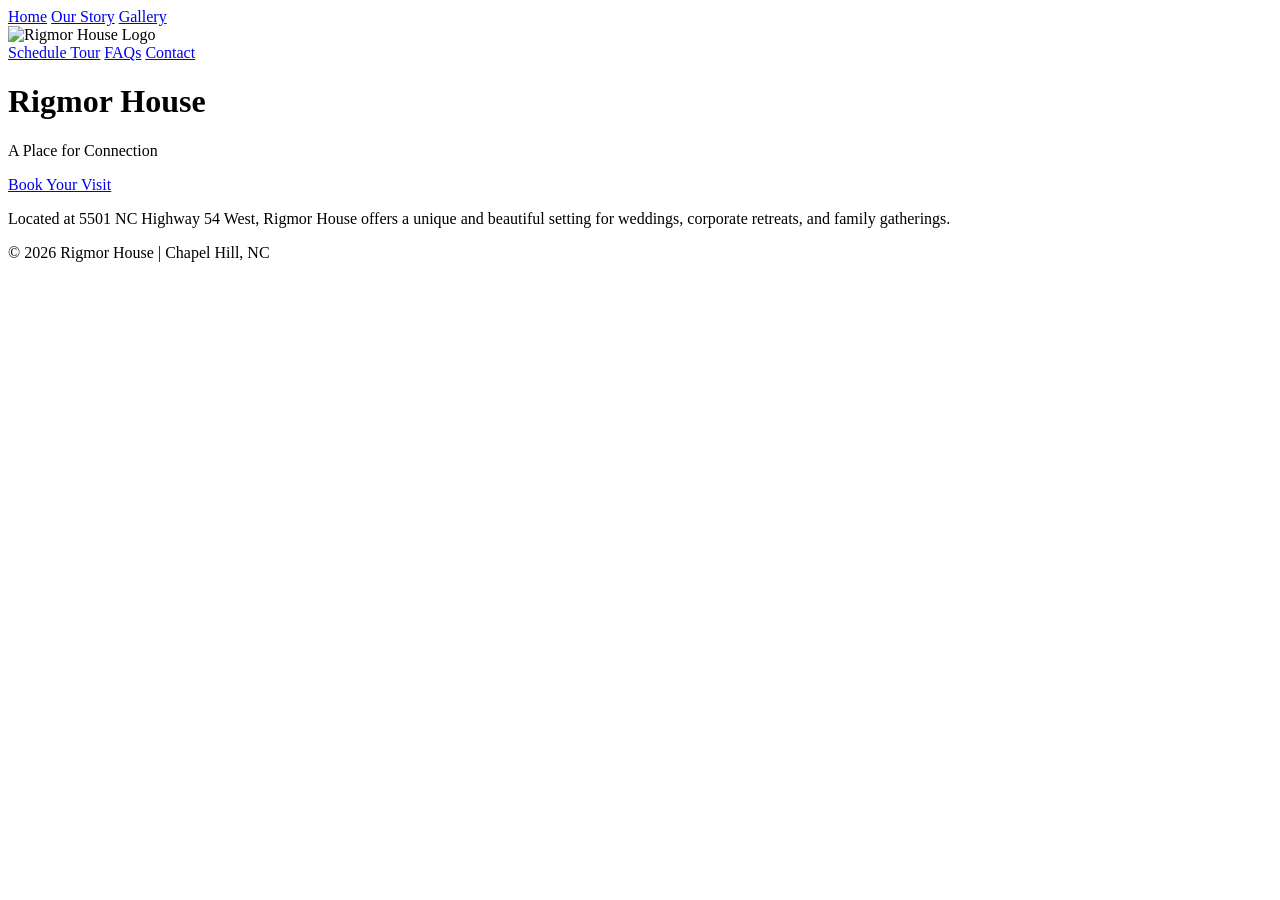
==== index.html @ cc841fc0 "home" ====
<!DOCTYPE html>
<html lang="en">
<head>
    <meta charset="UTF-8">
    <meta name="viewport" content="width=device-width, initial-scale=1.0">
    <title>Rigmor House | Event Center</title>
    <link rel="stylesheet" href="style.css">
</head>
<body>
    <nav class="navbar">
        <div class="nav-section left">
            <a href="index.html">Home</a>
            <a href="story.html">Our Story</a>
            <a href="gallery.html">Gallery</a>
        </div>

        <div class="nav-logo">
            <!-- Placeholder for Ben's logo -->
            <img src="https://placehold.jp/180x100.png?text=LOGO" alt="Rigmor House Logo">
        </div>

        <div class="nav-section right">
            <a href="tour.html">Schedule Tour</a>
            <a href="faqs.html">FAQs</a>
            <a href="contact.html">Contact</a>
        </div>
    </nav>
    <header id="home-hero">
        <div class="slideshow-container">
            <!-- These will be the moving images later -->
            <div class="slide"></div>
            <div class="slide"></div>
            <div class="slide"></div>
        </div>
        
        <div class="hero-content">
            <h1>Rigmor House</h1>
            <p>A Place for Connection</p>
            <a href="tour.html" class="cta-button">Book Your Visit</a>
        </div>
    </header>
    <main>
        <section class="welcome-intro">
            <p>Located at 5501 NC Highway 54 West, Rigmor House offers a unique and beautiful setting for weddings, corporate retreats, and family gatherings.</p>
        </section>
    </main>

    <footer>
        <p>&copy; 2026 Rigmor House | Chapel Hill, NC</p>
    </footer>

</body>
</html>
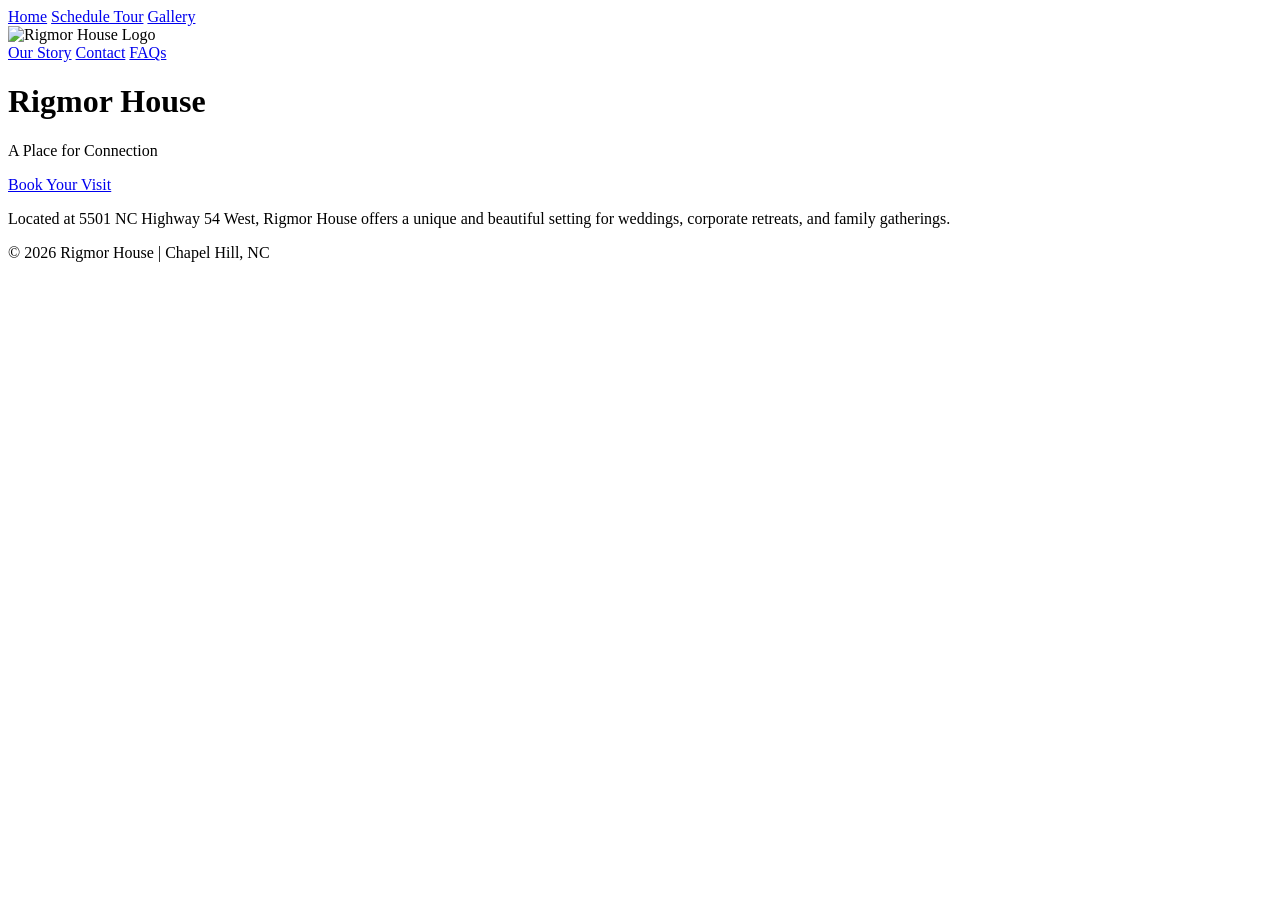
==== commit e906b26c: "new" ====
--- a/index.html
+++ b/index.html
@@ -10,7 +10,7 @@
     <nav class="navbar">
         <div class="nav-section left">
             <a href="index.html">Home</a>
-            <a href="story.html">Our Story</a>
+           <a href="tour.html">Schedule Tour</a>
             <a href="gallery.html">Gallery</a>
         </div>
 
@@ -20,9 +20,9 @@
         </div>
 
         <div class="nav-section right">
-            <a href="tour.html">Schedule Tour</a>
+            <a href="story.html">Our Story</a>
+            <a href="contact.html">Contact</a>
             <a href="faqs.html">FAQs</a>
-            <a href="contact.html">Contact</a>
         </div>
     </nav>
     <header id="home-hero">
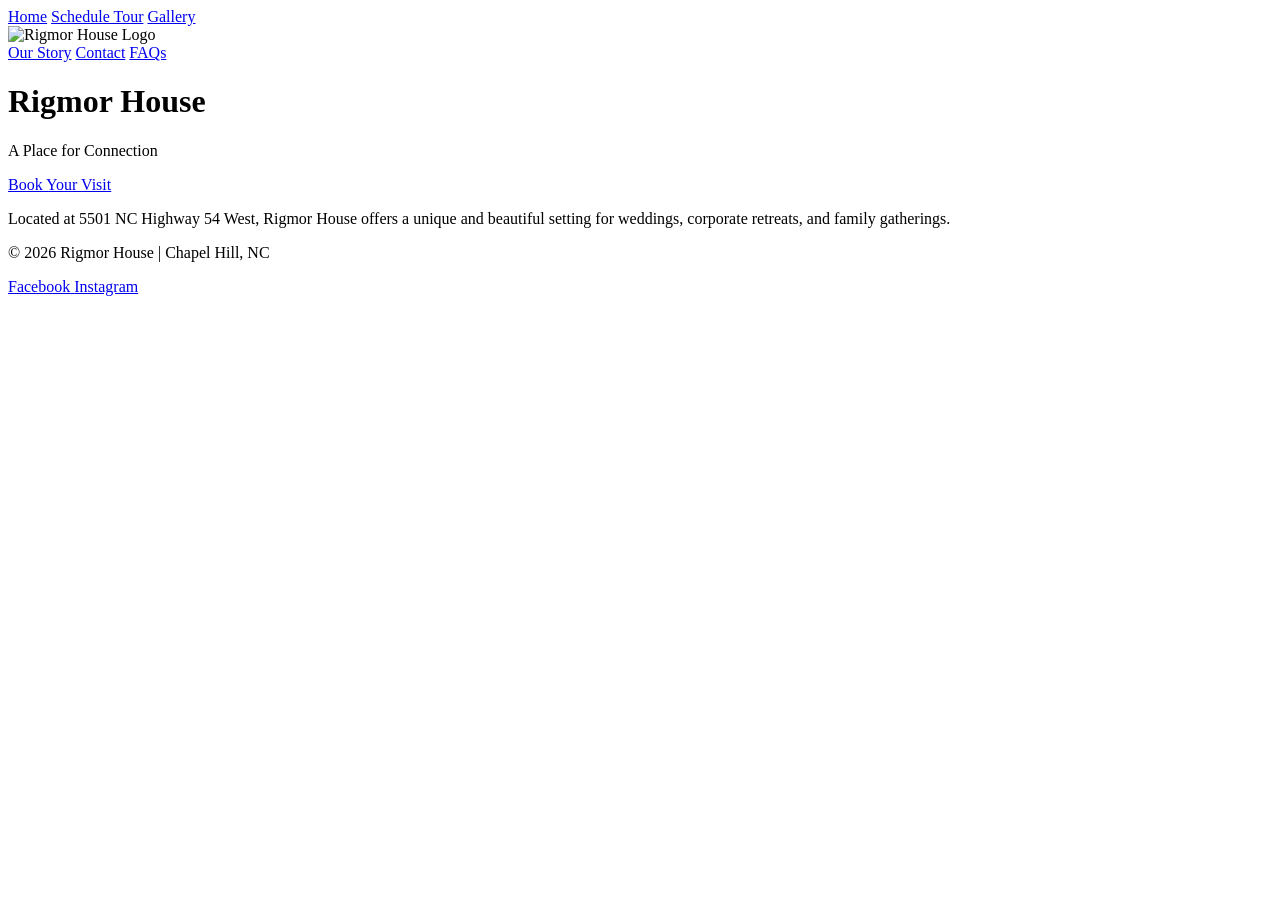
==== commit 6044768c: "new" ====
--- a/index.html
+++ b/index.html
@@ -45,9 +45,22 @@
         </section>
     </main>
 
-    <footer>
+<footer>
+    <div class="footer-content">
         <p>&copy; 2026 Rigmor House | Chapel Hill, NC</p>
-    </footer>
-
+        
+        <div class="social-links">
+            <!-- Facebook Link -->
+            <a href="https://www.facebook.com/rigmorhouse/" target="_blank" aria-label="Facebook">
+                <span class="social-text">Facebook</span>
+            </a>
+            
+            <!-- Instagram Link -->
+            <a href="https://www.instagram.com/rigmorhouse/" target="_blank" aria-label="Instagram">
+                <span class="social-text">Instagram</span>
+            </a>
+        </div>
+    </div>
+</footer>
 </body>
 </html>
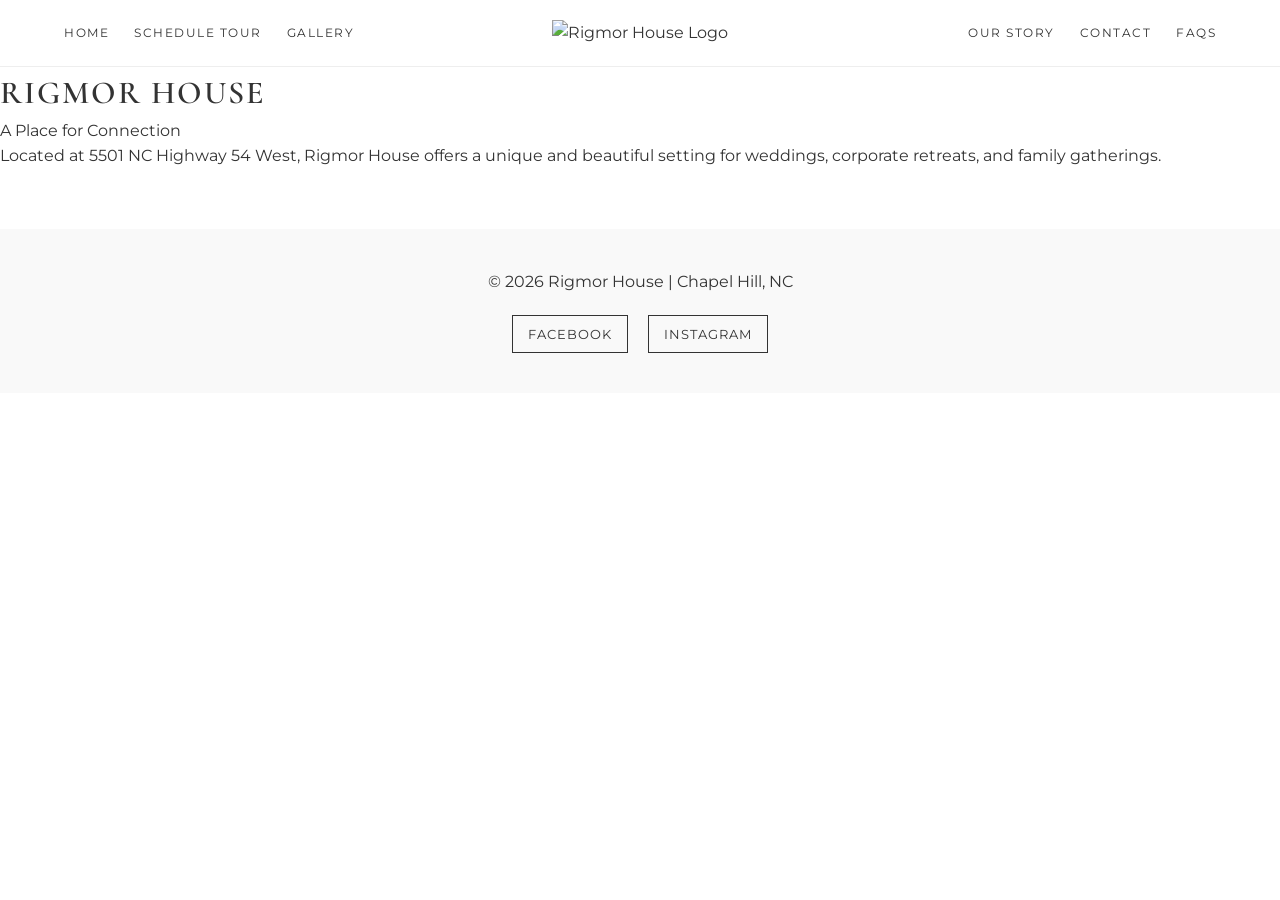
==== commit fa08f663: "new" ====
--- a/index.html
+++ b/index.html
@@ -36,7 +36,6 @@
         <div class="hero-content">
             <h1>Rigmor House</h1>
             <p>A Place for Connection</p>
-            <a href="tour.html" class="cta-button">Book Your Visit</a>
         </div>
     </header>
     <main>
--- a/style.css
+++ b/style.css
@@ -0,0 +1,144 @@
+/* Import Google Fonts */
+@import url('https://fonts.googleapis.com/css2?family=Cormorant+Garamond:wght@400;600&family=Montserrat:wght@300;400&display=swap');
+
+:root {
+    --gold: #bfa37e;
+    --dark-grey: #333333;
+    --light-grey: #f9f9f9;
+    --white: #ffffff;
+    --transition: all 0.3s ease;
+}
+
+* {
+    margin: 0;
+    padding: 0;
+    box-sizing: border-box;
+}
+
+body {
+    font-family: 'Montserrat', sans-serif;
+    line-height: 1.6;
+    color: var(--dark-grey);
+    background-color: var(--white);
+}
+
+h1, h2, h3 {
+    font-family: 'Cormorant Garamond', serif;
+    font-weight: 600;
+    text-transform: uppercase;
+    letter-spacing: 2px;
+}.navbar {
+    display: flex;
+    justify-content: space-between;
+    align-items: center;
+    padding: 20px 5%;
+    background-color: var(--white);
+    border-bottom: 1px solid #eeeeee;
+    position: sticky;
+    top: 0;
+    z-index: 1000;
+}
+
+.nav-section {
+    flex: 1;
+    display: flex;
+    gap: 25px;
+}
+
+.nav-section.left { justify-content: flex-start; }
+.nav-section.right { justify-content: flex-end; }
+
+.nav-section a {
+    text-decoration: none;
+    color: var(--dark-grey);
+    font-size: 12px;
+    font-weight: 400;
+    text-transform: uppercase;
+    letter-spacing: 1.5px;
+    transition: var(--transition);
+}
+
+.nav-section a:hover {
+    color: var(--gold);
+}
+
+.nav-logo img {
+    height: 80px;
+    width: auto;
+    margin: 0 40px;
+}.story-page {
+    padding: 80px 10%;
+}
+
+.story-row {
+    display: flex;
+    align-items: center;
+    gap: 60px;
+    margin-bottom: 100px;
+}
+
+/* This flips the image and text for every other row */
+.story-row.reverse {
+    flex-direction: row-reverse;
+}
+
+.story-text {
+    flex: 1;
+}
+
+.story-image {
+    flex: 1;
+}
+
+.story-image img {
+    width: 100%;
+    height: 450px;
+    object-fit: cover; /* Ensures photos don't look stretched */
+    border-radius: 4px;
+}
+
+.story-text h2 {
+    font-size: 2.5rem;
+    margin-bottom: 20px;
+    color: var(--gold);
+}
+
+.quote {
+    font-style: italic;
+    margin-top: 20px;
+    border-left: 3px solid var(--gold);
+    padding-left: 15px;
+}footer {
+    background-color: var(--light-grey);
+    padding: 40px 10%;
+    text-align: center;
+    margin-top: 60px;
+}
+
+.footer-content {
+    display: flex;
+    flex-direction: column;
+    align-items: center;
+    gap: 20px;
+}
+
+.social-links {
+    display: flex;
+    gap: 20px;
+}
+
+.social-links a {
+    text-decoration: none;
+    color: var(--dark-grey);
+    font-size: 13px;
+    text-transform: uppercase;
+    letter-spacing: 1px;
+    border: 1px solid var(--dark-grey);
+    padding: 8px 15px;
+    transition: var(--transition);
+}
+
+.social-links a:hover {
+    background-color: var(--dark-grey);
+    color: var(--white);
+}
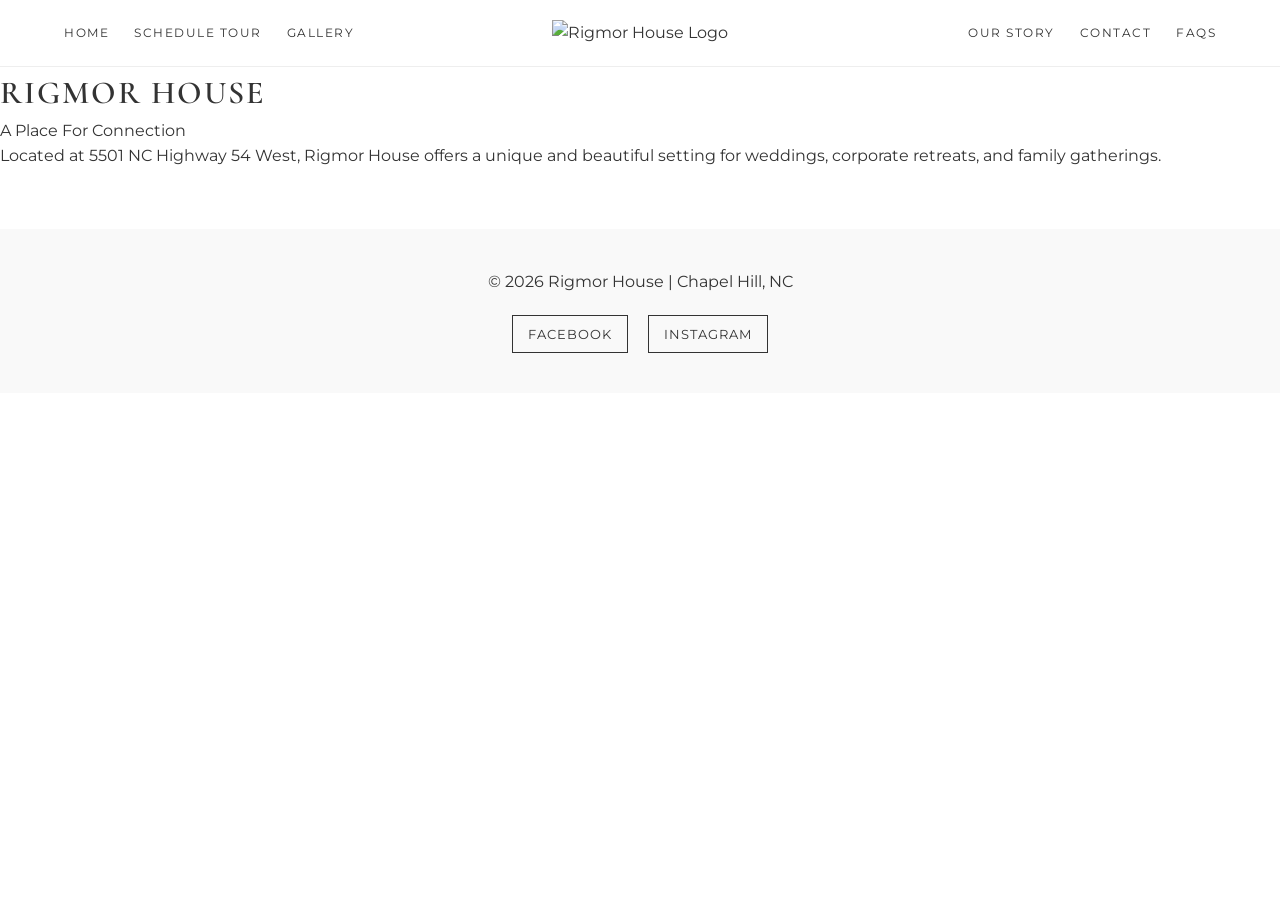
==== commit 03d1d75b: "new" ====
--- a/index.html
+++ b/index.html
@@ -25,20 +25,17 @@
             <a href="faqs.html">FAQs</a>
         </div>
     </nav>
-    <header id="home-hero">
-        <div class="slideshow-container">
-            <!-- These will be the moving images later -->
-            <div class="slide"></div>
-            <div class="slide"></div>
-            <div class="slide"></div>
-        </div>
-        
-        <div class="hero-content">
-            <h1>Rigmor House</h1>
-            <p>A Place for Connection</p>
-        </div>
-    </header>
-    <main>
+<header id="home-hero">
+    <div class="slideshow">
+        <div class="slide" style="background-image: url('https://placehold.jp/1920x1080.png?text=Image+1');"></div>
+        <div class="slide" style="background-image: url('https://placehold.jp/1920x1080.png?text=Image+2');"></div>
+        <div class="slide" style="background-image: url('https://placehold.jp/1920x1080.png?text=Image+3');"></div>
+    </div>
+    <div class="hero-content">
+        <h1>Rigmor House</h1>
+        <p>A Place For Connection</p>
+    </div>
+</header>    <main>
         <section class="welcome-intro">
             <p>Located at 5501 NC Highway 54 West, Rigmor House offers a unique and beautiful setting for weddings, corporate retreats, and family gatherings.</p>
         </section>
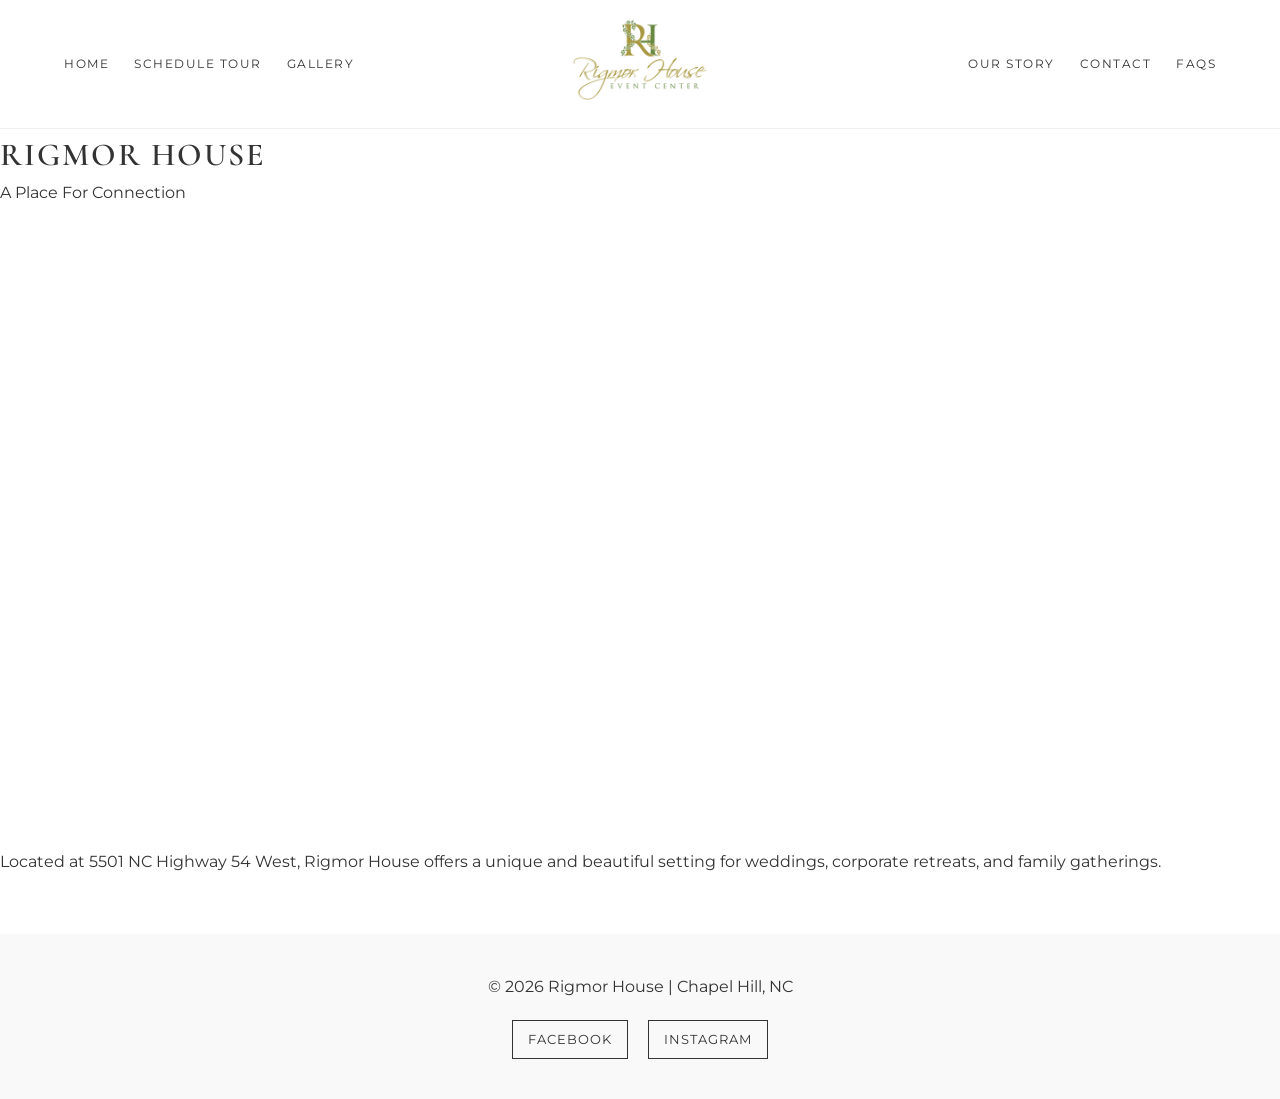
==== commit b16e54c5: "new" ====
--- a/index.html
+++ b/index.html
@@ -16,7 +16,7 @@
 
         <div class="nav-logo">
             <!-- Placeholder for Ben's logo -->
-            <img src="https://placehold.jp/180x100.png?text=LOGO" alt="Rigmor House Logo">
+            <img src="assets/rigmor logo.png" alt="Rigmor House Logo">
         </div>
 
         <div class="nav-section right">
--- a/style.css
+++ b/style.css
@@ -141,4 +141,119 @@
 .social-links a:hover {
     background-color: var(--dark-grey);
     color: var(--white);
+}#home-hero {
+    position: relative;
+    height: 80vh;
+    overflow: hidden;
+}
+
+.slideshow {
+    position: absolute;
+    width: 100%;
+    height: 100%;
+}
+
+.slide {
+    position: absolute;
+    width: 100%;
+    height: 100%;
+    background-size: cover;
+    background-position: center;
+    opacity: 0;
+    animation: slideAnimation 12s infinite;
+}
+
+/* Staggering the images */
+.slide:nth-child(1) { animation-delay: 0s; }
+.slide:nth-child(2) { animation-delay: 4s; }
+.slide:nth-child(3) { animation-delay: 8s; }
+
+@keyframes slideAnimation {
+    0% { opacity: 0; transform: scale(1); }
+    10% { opacity: 1; }
+    33% { opacity: 1; }
+    43% { opacity: 0; transform: scale(1.05); }
+    100% { opacity: 0; }
+}.image-grid {
+    display: grid;
+    grid-template-columns: repeat(3, 1fr); /* Exactly 3 per row */
+    gap: 20px;
+    padding: 20px 0;
+}
+
+.image-grid img {
+    width: 100%;
+    height: 300px;
+    object-fit: cover;
+    border-radius: 4px;
+/* Base row style */
+.story-row {
+    display: flex;
+    align-items: center;
+    justify-content: space-between;
+    gap: 60px;
+    margin-bottom: 100px;
+    width: 100%;
+}
+
+/* The magic fix for reversing */
+.story-row.reverse {
+    flex-direction: row-reverse !important; /* !important ensures nothing overrides this */
+}
+
+/* Make sure image and text take up equal space */
+.story-image, .story-text {
+    flex: 1;
+    min-width: 300px; /* Prevents them from getting too skinny */
+}
+
+.story-image img {
+    width: 100%;
+    height: auto;
+    display: block;
+    border-radius: 8px;
+}}.faq-page-layout {
+    display: grid;
+    grid-template-columns: 2fr 1fr;
+    gap: 40px;
+}.faq-page-layout {
+    display: grid;
+    grid-template-columns: 2fr 1fr;
+    gap: 40px;
+}.social-links i {
+    font-size: 20px;
+    color: var(--dark-grey);
+    transition: var(--transition);
+}
+
+.social-links i:hover {
+    color: var(--gold);
+
+    .faq-content-wrapper {
+        flex-direction: column;
+    }
+}.faq-content-wrapper {
+    display: flex;
+    align-items: flex-start; 
+    gap: 60px;
+    margin-top: 40px;
+    width: 100%;
+}
+
+.faq-list {
+    flex: 2; /* Gives the questions 2/3 of the space */
+}
+
+.faq-image {
+    flex: 1; /* Gives the image only 1/3 of the space */
+    max-width: 400px; /* Prevents the image from becoming "massive" */
+}
+
+.faq-image img {
+    width: 100%;
+    height: auto;
+    display: block;
+    border-radius: 4px;
+    /* Optional: adds a subtle shadow like the professional photo Ben likes */
+    box-shadow: 0 10px 30px rgba(0,0,0,0.1); 
 }
